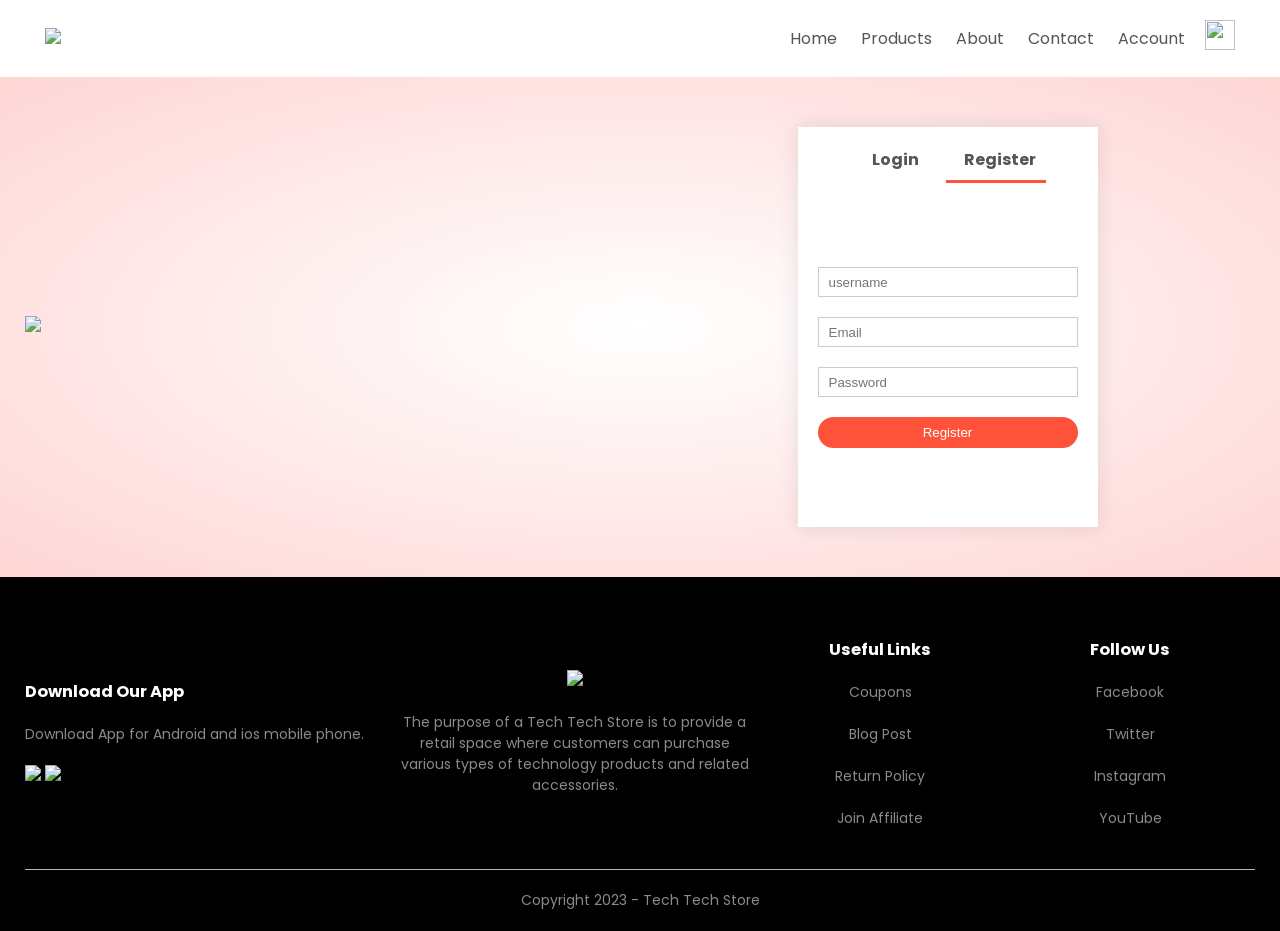
==== account.html @ 771cbcd9 "Add files via upload" ====
<!DOCTYPE html>
<html lang="en">
<head>
    <meta charset="UTF-8">
    <meta name="viewport" content="width=device-width, initial-scale=1.0">
    <title>Account - RedStore | Ecommerce Website Design</title>
    <link rel="stylesheet" href="style.css">
    <link href="https://fonts.googleapis.com/css2?family=Poppins:wght@200;300;400;500;600;700;800&display=swap" rel="stylesheet">
    <link rel="stylesheet" href="https://stackpath.bootstrapcdn.com/font-awesome/4.7.0/css/font-awesome.min.css">
</head>
<body>
    <div class="container">
        <div class="navbar">
            <div class="logo">
                <a href="index.html"><img src="TechStore/storelogo.jpg" width="125px"></a>
            </div>
            <nav>
            <ul id="MenuItems">
                <li><a href="index.html">Home</a></li>
                <li><a href="products.html">Products</a></li>
                <li><a href="">About</a></li>
                <li><a href="">Contact</a></li>
                <li><a href="account.html">Account</a></li>
            </ul>
            </nav>
            <a href="cart.html"><img src="TechStore/cart.png" width="30px" height="30px"></a>
            <img src="TechStore/menu.png" onclick="menutoggle()" class="menu-icon">
        </div>
        
        
    </div>
    
    
<!--------------Cart Items details--------------->
<div class="accout-page">
    <div class="container">
    <div class="row">
        <div class="col-2">
            <img src="TechStore/ecom2.webp" width="100%">
        </div>
        
        <div class="col-2">
            <div class="form-container">
                <div class="form-btn">
                    <span onclick="login()">Login</span>
                    <span onclick="register()">Register</span>
                    <hr id="indicator">
                </div>
                
            <form id="LoginForm">
                <input type="text" placeholder="username">
                <input type="password" placeholder="Password">
                <button type="submit" class="btn">Login</button>
                <a href="">Forgot password</a>
            </form>

            <form id="RegForm">
                <input type="text" placeholder="username">
                <input type="email" placeholder="Email">
                <input type="password" placeholder="Password">
                <button type="submit" class="btn">Register</button>
            </form>
            </div>
        </div>
    </div>
</div>
</div>

<!----------Footer---------------> 

<div class="footer">
    <div class="container">
        <div class="row">
            <div class="footer-col1">
            <h3>Download Our App</h3>
                <p>Download App for Android and ios mobile phone.</p>
                <div class="app-logo">
                    <img src="TechStore/play-store.png">
                    <img src="TechStore/app-store.png">
                </div>
            </div>
            <div class="footer-col2">
            <img src="TechStore/storelogo.jpg">
                <p>The purpose of a Tech Tech Store is to provide a retail space where customers can purchase various types of technology products and related accessories.</p>
            </div>
            <div class="footer-col3">
            <h3>Useful Links</h3>
                <ul>
                    <li>Coupons</li><br>
                    <li>Blog Post</li><br>
                    <li>Return Policy</li><br>
                    <li>Join Affiliate</li>
                </ul>
            </div>
            <div class="footer-col4">
            <h3>Follow Us</h3>
                <ul>
                    <li>Facebook</li><br>
                    <li>Twitter<li><br>
                    <li>Instagram</li><br>
                    <li>YouTube</li>
                </ul>
            </div>
        </div>
        <hr>
        <p class="copyright">Copyright 2023 - Tech Tech Store</p>
    </div>
</div>

<!-------------js for toggle menu-------------->

<script>
    var MenuItems = document.getElementById("MenuItems");
    
    MenuItems.style.maxHeight = "0px";
    
    function menutoggle()
    {
        if(MenuItems.style.maxHeight == "0px")
            {
                MenuItems.style.maxHeight = "200px";
            }else
            {
                MenuItems.style.maxHeight = "0px"
            } 
    }
    
</script>
<!------------------- form toggle ----------->
    <script>
        var LoginForm = document.getElementById("LoginForm");
        var RegForm = document.getElementById("RegForm");
        var Indicator = document.getElementById("indicator");
        
        function register(){
                RegForm.style.transform = "translateX(0px)";
                LoginForm.style.transform = "translateX(0px)";
                Indicator.style.transform = "translateX(100px)"
            };
        function login(){
                RegForm.style.transform = "translateX(300px)";
                LoginForm.style.transform = "translateX(300px)";
                Indicator.style.transform = "translateX(0px)"
            };
            
    </script>
    
    
    
</body>
</html>
---- style.css ----
*{
    margin: 0;
    padding: 0;
    box-sizing: border-box;
}
body{
    font-family: 'Poppins', sans-serif;
}
a{
    text-decoration: none;
    color: #555;
}
p{
    color: #555;
}
.header{
    background: radial-gradient(#fff,#ffd6d6);
}

.container{
    max-width: 1300px;
    margin: auto;
    padding-left: 25px;
    padding-right: 25px;
    
}
.navbar{
    display: flex;
    align-items: center;
    padding: 20px;
}
nav{
    flex: 1;
    text-align: right;
}
nav ul{
    display: inline-block;
    list-style-type: none;
}
nav ul li{
    display: inline-block;
    margin-right: 20px;
}
.menu-icon{
    display: none;
    width: 28px;
    margin-left: 20px;
}
.row{
    display: flex;
    align-items: center;
    flex-wrap: wrap;
    justify-content: space-around;
/*---------*/
    
}
.header .row{
    margin-top: 70px;
}
.col-2{
    flex-basis: 50%;
    min-width: 300px;
}

.col-2 img{
    max-width: 100%;
    padding: 50px 0;
}
.col-2 h1{
    font-size: 50px;
    line-height: 60px;
    margin: 25px 0;
}
.btn{
    display: inline-block;
    background: #ff523b;
    color: #fff;
    padding: 8px 30px;
    margin: 30px 0;
    border-radius: 30px;
    transition: background 0.5s;
}
.btn:hover{
    background: #563434;
}

/*-----------------------------*/
.categories{
    margin: 70px 0;
}

.small-container{
    max-width: 1080px;
    margin: auto;
    padding-left: 25px;
    padding-right: 25px;
}

.col-3{
    flex-basis: 30%;
    min-width: 250px;
    margin-bottom: 30px;
}
.col-3 img{
    width: 100%;
}
/*-------featured product--------------*/

.title{
    text-align: center;
    margin: 0px auto 80px;
    position: relative;
    line-height: 60px;
    color: #555;
}
.title::after{
    content: '';
    background: #ff523b;
    width: 80px;
    height: 5px;
    border-radius: 5px;
    position: absolute;
    bottom: 0;
    left: 50%;
    transform: translateX(-50%);
}

.col-4{
    flex-basis: 25%;
    padding: 10px;
    min-width: 200px;
    margin-bottom: 50px;
    transition: transform 0.5s;
}
.col-4 img{
    width: 100%;
}
h4{
    color: #555;
    font-weight: normal;
}
.col-4 p{
    font-size: 14px;
}
.rating .fa{
    color: #ff523b;
}

.col-4:hover{
    transform: translateY(-5px);
}


/*-----------offer-------------*/
.offer{
    background: radial-gradient(#fff,#ffd6d6);
    margin-top: 80px;
    padding: 30px 0;
}
.col-2 .offer-img{
    padding: 50px;
}
small{
    color: #555;
}

/*--------------------testimonial---------------*/

.testimonial{
    padding-top: 100px;
}

.testimonial .col-3{
    text-align: center;
    padding: 40px 20px 40px;
    box-shadow: 0 0 20px 0px rgba(0, 0, 0, 0.1);
    cursor: pointer;
    transition: transform .5s;
}
.testimonial .col-3 img{
    width: 50px;
    margin-top: 20px;
    border-radius: 50%;
}
.fa.fa-quote-left{
    font-size: 34px;
    color: #ff523b;
}
.col-3 p{
    font-size: 12px;
    margin: 12px 0px;
    color: #777;
}

.testimonial .col-3 h3{
    font-weight: 600;
    color: #555;
    font-size: 16px;
}

.testimonial .col-3:hover{
    transform: translateY(-10px);
}

/*--------------- brands ------------*/

.brands{
    margin: 100px auto;
}
.col-5{
    width: 160px;
}
.col-5 img{
    width: 100%;
    cursor: pointer;
    filter: grayscale(100%);
}
.col-5 img:hover{
    filter: grayscale(0);
}
/*---------footer-------*/

.footer{
    background: #000;
    color: #8a8a8a;
    font-size: 14px;
    padding: 60px 0 20px;
}
.footer p{
    color: #8a8a8a;
}
.footer h3{
    color: #fff;
    margin-bottom: 20px;
}
.footer-col1,.footer-col2,.footer-col3,.footer-col4{
    min-width: 250px;
    margin-bottom: 20px;
}
.footer-col1{
    flex-basis: 30%;
}
.footer-col2{
    flex: 1;
    text-align: center;
}
.footer-col2 img{
    width: 180px;
    margin-bottom: 20px;
}
.footer-col3,.footer-col4{
    flex-basis: 12%;
    text-align: center;
}

.app-logo{
    margin-top: 20px;
}

.app-logo img{
    width: 140px;
}

.footer li{
    display: block;
}
.footer hr{
    border: none;
    background: #b5b5b5;
    height: 1px;
    margin:  20px 0;
}
.copyright{
    text-align: center;
    
}

/*-------media-query-for-max-width-800---------*/


@media only screen and (max-width: 800px) {

    
nav ul{
    position: absolute;
    top: 70px;
    left: 0;
    background: #333;
    width: 100%;
    overflow: hidden;
    transition: 1s;
    max-height: 0;
    transition:max-height 0.5s;
    }
    
nav ul li{
    display: block;
    margin-right: 50px;
    margin-top: 10px;
    margin-bottom: 10px;
    }
nav ul li a{
        color: #fff;
    }
    
.menu-icon{
        display: block;
        cursor: pointer;
    }
    

}
/*---------- 600 media query -------*/
@media only screen and (max-width: 600px){
    
    .row{
      text-align: center;
    }
    
    .col-1, .col-2, .col-3, .col-4{
        
        flex-basis: 100%;
    }
}

/*----------All Product page------------*/


.row-2{
    justify-content: space-between;
    margin: 100px auto 50px;
}

select{
    border: 1px solid #ff523b;
    padding: 5px;
}
select:focus{
    outline: none;
}

.page-btn{
    margin: 0 auto 80px;
}

.page-btn span{
    display: inline-block;
    border: 1px solid #ff523b;
    margin-left: 10px;
    width: 40px;
    height: 40px;
    text-align: center;
    line-height: 40px;
    cursor: pointer;
}
.page-btn span:hover{
    background: #ff523b;
    color: #fff;
}



/*---------product details-----------*/
.single-product{
    margin-top: 80px;
}
.single-product .col-2 img{
    padding: 0;
}
.single-product .col-2{
    padding: 20px;
}

.single-product h4{
    margin: 20px 0;
    font-size: 22px;
    font-weight: bold;
}

.single-product select{
    display: block;
    padding: 10px;
    margin-top: 20px;
}

.single-product input{
    width: 50px;
    height: 40px;
    padding-left: 10px;
    font-size: 20px;
    margin-right: 10px;
    border: 1px solid #ff523b;
}
input:focus{
    outline: none;
}

.single-product .fa{
    color: #ff523b;
    margin-left: 10px;
}
.small-img-row{
    display: flex;
    justify-content: space-between;
}
.small-img-col{
    flex-basis: 24%;
    cursor: pointer;
}


/*-------600 media query---------*/



@media only screen and (max-width: 600px){
    .single-product .row{
        text-align: left;
    }
    .single-product .col-2{
        padding: 20px 0;
    }

    .single-product h1{
        font-size: 26px;
        line-height: 22px;
    }
}

/*---------------- cart page -----------*/

.cart-page{
    margin: 80px auto;
}

table{
    width: 100%;
    border-collapse: collapse;
}

.cart-info{
    display: flex;
    flex-wrap: wrap;
}
th{
    text-align: left;
    padding: 5px;
    color: #fff;
    background: #ff523b;
    font-weight: normal;
}

td{
    padding: 10px 5px;
}
td input{
    width: 40px;
    height: 30px;
    padding: 5px;
}

td a{
    color: #ff523b;
    font-size: 12px;
}

td img{
    width: 80px;
    height: 80px;
    margin-right: 10px; 
}


.total-price{
    display: flex;
    justify-content: flex-end;
    
}
.total-price table{
    border-top: 3px solid #ff523b;
    width: 100%;
    max-width: 350px;
}
td:last-child{
    text-align: right;
}
th:last-child{
    text-align: right;
}

@media only screen and (max-width: 600px){
    .cart-info p{
        display: none;
    }
}

/*-------account page--------*/

.accout-page{
    padding: 50px 0;
    background: radial-gradient(#fff,#ffd6d6);
}

.form-container{
    background: #fff;
    width: 300px;
    height: 400px;
    position: relative;
    text-align: center;
    padding: 20px 0;
    margin: auto;
    box-shadow: 0 0 20px 0px rgba(0, 0, 0, 0.1);
    overflow: hidden;
}

.form-container span{
    font-weight: bold;
    padding: 0 10px;
    color: #555;
    cursor: pointer;
    width: 100px;
    display: inline-block;
}

.form-btn{
    display: inline-block;
}

#indicator{
    width: 100px;
    border: none;
    background: #ff523b;
    height: 3px;
    margin-top: 8px;
    transform: translateX(100px);
    transition: transform 1s; 
}

.form-container form{
    max-width: 300px;
    padding: 0 20px;
    position: absolute;
    top: 130px;
    transition: transform 1s;
}

form input{
    width: 100%;
    height: 30px;
    margin: 10px 0;
    padding: 0 10px;
    border: 1px solid #ccc;
}
form input:focus{
    outline: none;
}
form .btn{
    width: 100%;
    border: none;
    cursor: pointer;
    margin: 10px 0;
}
form .btn:focus{
    outline: none;
}
form a{
    font-size: 12px;
}
#LoginForm{
    left: -300px;
}
#RegForm{
    left: 0;
}
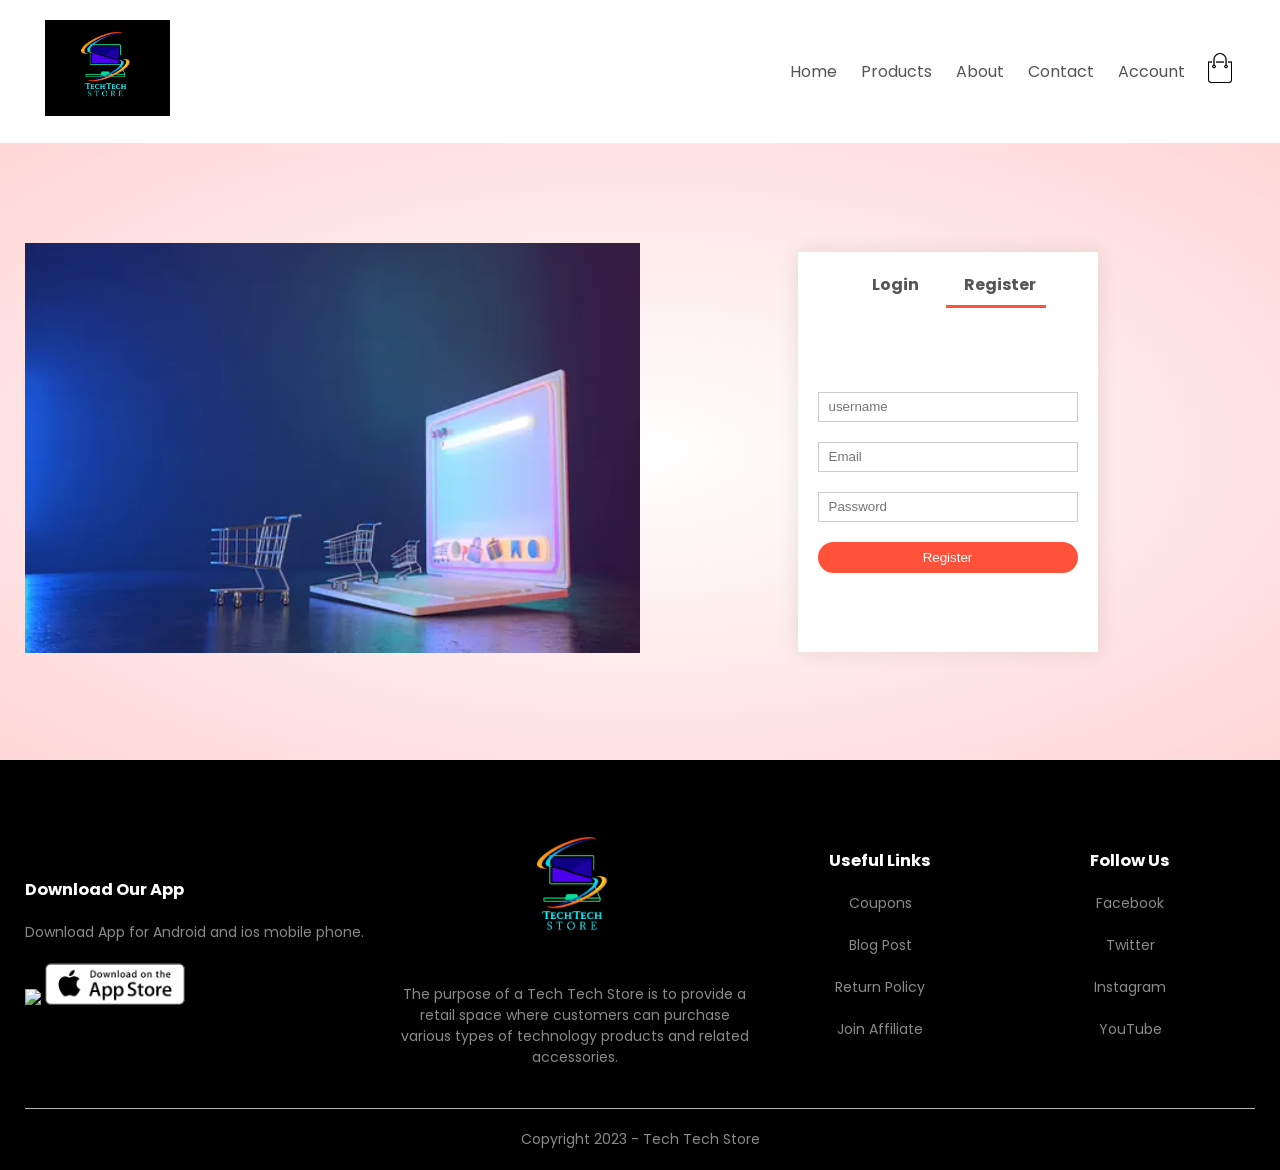
==== commit 1cc2ee24: "Add files via upload" ====
--- a/account.html
+++ b/account.html
@@ -12,7 +12,7 @@
     <div class="container">
         <div class="navbar">
             <div class="logo">
-                <a href="index.html"><img src="TechStore/storelogo.jpg" width="125px"></a>
+                <a href="index.html"><img src="storelogo.jpg" width="125px"></a>
             </div>
             <nav>
             <ul id="MenuItems">
@@ -23,8 +23,8 @@
                 <li><a href="account.html">Account</a></li>
             </ul>
             </nav>
-            <a href="cart.html"><img src="TechStore/cart.png" width="30px" height="30px"></a>
-            <img src="TechStore/menu.png" onclick="menutoggle()" class="menu-icon">
+            <a href="cart.html"><img src="cart.png" width="30px" height="30px"></a>
+            <img src="menu.png" onclick="menutoggle()" class="menu-icon">
         </div>
         
         
@@ -36,7 +36,7 @@
     <div class="container">
     <div class="row">
         <div class="col-2">
-            <img src="TechStore/ecom2.webp" width="100%">
+            <img src="ecom2.webp" width="100%">
         </div>
         
         <div class="col-2">
@@ -75,12 +75,12 @@
             <h3>Download Our App</h3>
                 <p>Download App for Android and ios mobile phone.</p>
                 <div class="app-logo">
-                    <img src="TechStore/play-store.png">
-                    <img src="TechStore/app-store.png">
+                    <img src="play-store.png">
+                    <img src="app-store.png">
                 </div>
             </div>
             <div class="footer-col2">
-            <img src="TechStore/storelogo.jpg">
+            <img src="storelogo.jpg">
                 <p>The purpose of a Tech Tech Store is to provide a retail space where customers can purchase various types of technology products and related accessories.</p>
             </div>
             <div class="footer-col3">
